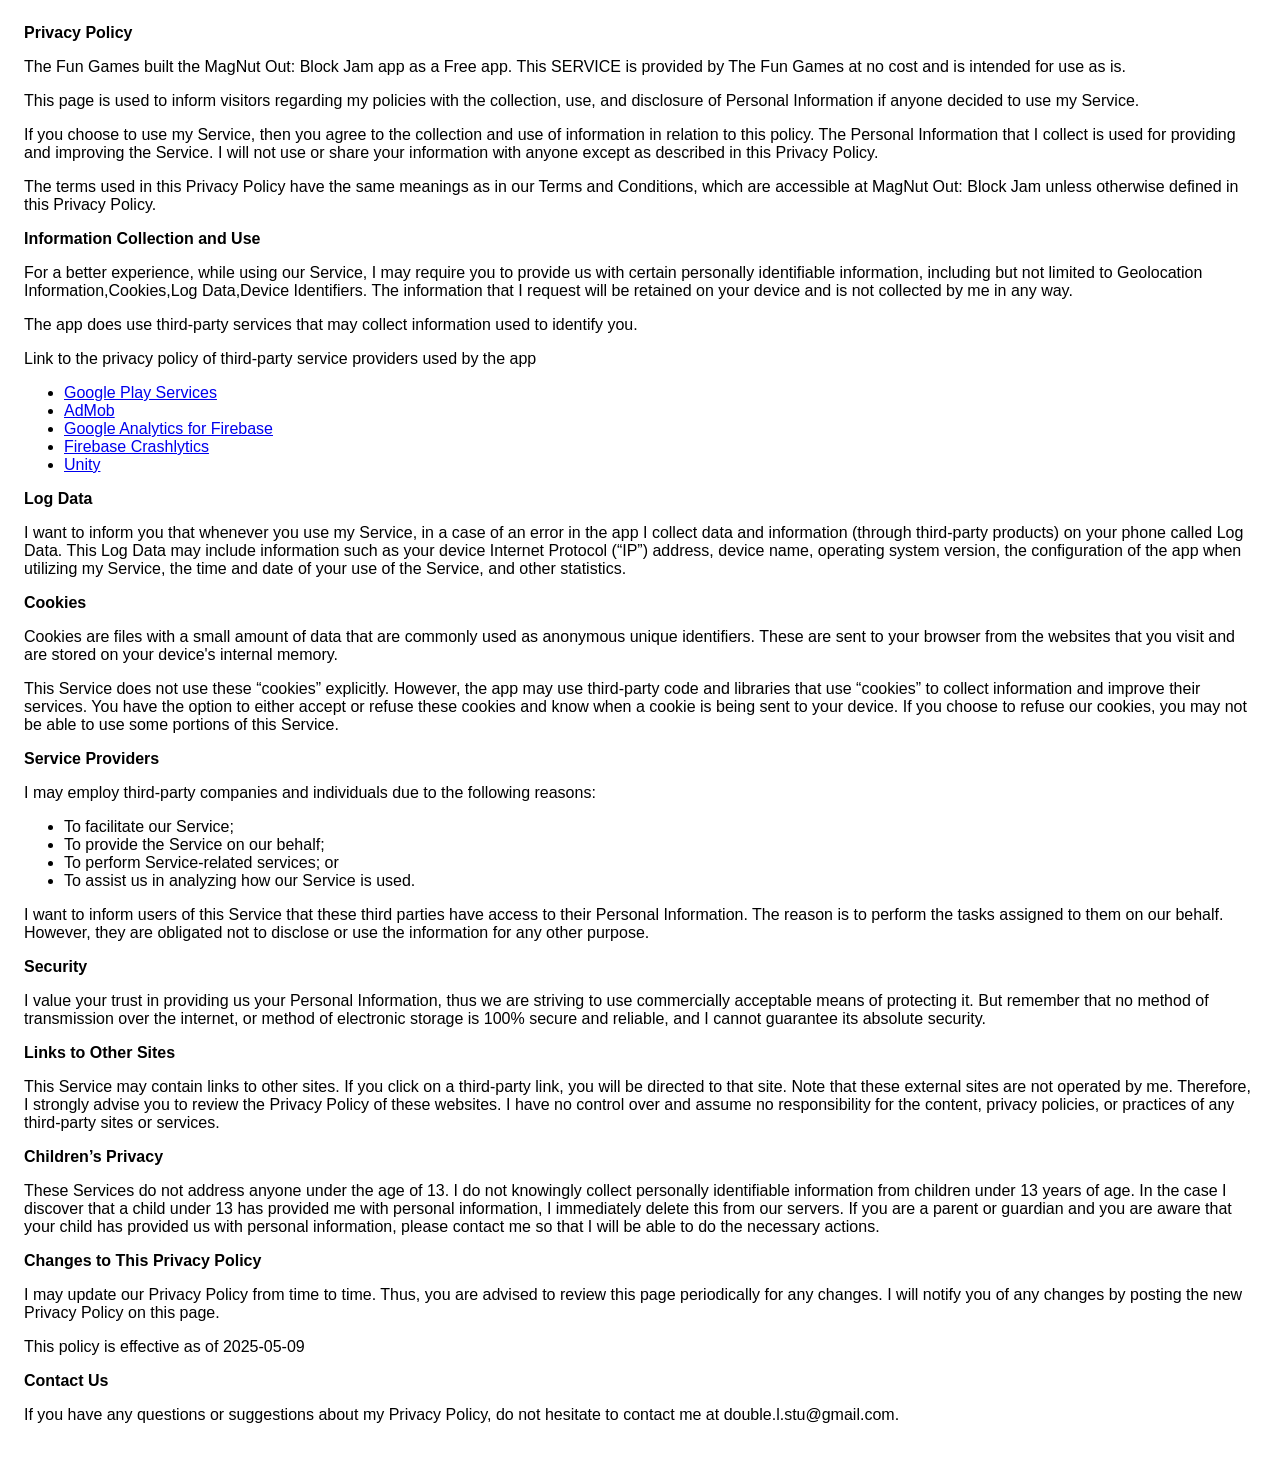
==== game/magnutout/index.html @ b981b26a "ios site" ====
<!DOCTYPE html>
<html>

<head>
  <meta charset='utf-8'>
  <meta name='viewport' content='width=device-width'>
  <title>Privacy Policy</title>
  <style>
    body {
      font-family: 'Helvetica Neue', Helvetica, Arial, sans-serif;
      padding: 1em;
    }

    button:hover {
      background-color: rgb(196, 244, 247);
      color: #fff;
    }
  </style>
</head>

<body>
  <strong>Privacy Policy</strong>
  <p>
    The Fun Games built the MagNut Out: Block Jam app as
    a Free app. This SERVICE is provided by
    The Fun Games at no cost and is intended for use as
    is.
  </p>
  <p>
    This page is used to inform visitors regarding my
    policies with the collection, use, and disclosure of Personal
    Information if anyone decided to use my Service.
  </p>
  <p>
    If you choose to use my Service, then you agree to
    the collection and use of information in relation to this
    policy. The Personal Information that I collect is
    used for providing and improving the Service. I will not use or share your information with
    anyone except as described in this Privacy Policy.
  </p>
  <p>
    The terms used in this Privacy Policy have the same meanings
    as in our Terms and Conditions, which are accessible at
    MagNut Out: Block Jam unless otherwise defined in this Privacy Policy.
  </p>
  <p><strong>Information Collection and Use</strong></p>
  <p>
    For a better experience, while using our Service, I
    may require you to provide us with certain personally
    identifiable information, including but not limited to Geolocation Information,Cookies,Log Data,Device Identifiers.
    The information that
    I request will be retained on your device and is not collected by me in any way.
  </p>
  <div>
    <p>
      The app does use third-party services that may collect
      information used to identify you.
    </p>
    <p>
      Link to the privacy policy of third-party service providers used
      by the app
    </p>
    <ul>
      <li><a href="https://www.google.com/policies/privacy/" target="_blank" rel="noopener noreferrer">Google Play
          Services</a></li>
      <li><a href="https://support.google.com/admob/answer/6128543?hl=en" target="_blank"
          rel="noopener noreferrer">AdMob</a></li>
      <li><a href="https://firebase.google.com/support/privacy" target="_blank" rel="noopener noreferrer">Google
          Analytics for Firebase</a></li>
      <li><a href="https://firebase.google.com/support/privacy/" target="_blank" rel="noopener noreferrer">Firebase
          Crashlytics</a></li><!----><!----><!----><!----><!----><!----><!---->
      <li><a href="https://unity3d.com/legal/privacy-policy" target="_blank" rel="noopener noreferrer">Unity</a></li>
      <!----><!----><!----><!----><!----><!----><!----><!----><!----><!----><!----><!----><!----><!----><!----><!----><!---->
    </ul>
  </div>
  <p><strong>Log Data</strong></p>
  <p>
    I want to inform you that whenever you
    use my Service, in a case of an error in the app
    I collect data and information (through third-party
    products) on your phone called Log Data. This Log Data may
    include information such as your device Internet Protocol
    (“IP”) address, device name, operating system version, the
    configuration of the app when utilizing my Service,
    the time and date of your use of the Service, and other
    statistics.
  </p>
  <p><strong>Cookies</strong></p>
  <p>
    Cookies are files with a small amount of data that are
    commonly used as anonymous unique identifiers. These are sent
    to your browser from the websites that you visit and are
    stored on your device's internal memory.
  </p>
  <p>
    This Service does not use these “cookies” explicitly. However,
    the app may use third-party code and libraries that use
    “cookies” to collect information and improve their services.
    You have the option to either accept or refuse these cookies
    and know when a cookie is being sent to your device. If you
    choose to refuse our cookies, you may not be able to use some
    portions of this Service.
  </p>
  <p><strong>Service Providers</strong></p>
  <p>
    I may employ third-party companies and
    individuals due to the following reasons:
  </p>
  <ul>
    <li>To facilitate our Service;</li>
    <li>To provide the Service on our behalf;</li>
    <li>To perform Service-related services; or</li>
    <li>To assist us in analyzing how our Service is used.</li>
  </ul>
  <p>
    I want to inform users of this Service
    that these third parties have access to their Personal
    Information. The reason is to perform the tasks assigned to
    them on our behalf. However, they are obligated not to
    disclose or use the information for any other purpose.
  </p>
  <p><strong>Security</strong></p>
  <p>
    I value your trust in providing us your
    Personal Information, thus we are striving to use commercially
    acceptable means of protecting it. But remember that no method
    of transmission over the internet, or method of electronic
    storage is 100% secure and reliable, and I cannot
    guarantee its absolute security.
  </p>
  <p><strong>Links to Other Sites</strong></p>
  <p>
    This Service may contain links to other sites. If you click on
    a third-party link, you will be directed to that site. Note
    that these external sites are not operated by me.
    Therefore, I strongly advise you to review the
    Privacy Policy of these websites. I have
    no control over and assume no responsibility for the content,
    privacy policies, or practices of any third-party sites or
    services.
  </p>
  <p><strong>Children’s Privacy</strong></p>
  <div>
    <p>
      These Services do not address anyone under the age of 13.
      I do not knowingly collect personally
      identifiable information from children under 13 years of age. In the case
      I discover that a child under 13 has provided
      me with personal information, I immediately
      delete this from our servers. If you are a parent or guardian
      and you are aware that your child has provided us with
      personal information, please contact me so that
      I will be able to do the necessary actions.
    </p>
  </div> <!---->
  <p><strong>Changes to This Privacy Policy</strong></p>
  <p>
    I may update our Privacy Policy from
    time to time. Thus, you are advised to review this page
    periodically for any changes. I will
    notify you of any changes by posting the new Privacy Policy on
    this page.
  </p>
  <p>This policy is effective as of 2025-05-09</p>
  <p><strong>Contact Us</strong></p>
  <p>
    If you have any questions or suggestions about my
    Privacy Policy, do not hesitate to contact me at double.l.stu@gmail.com.
  </p>
</body>

</html>
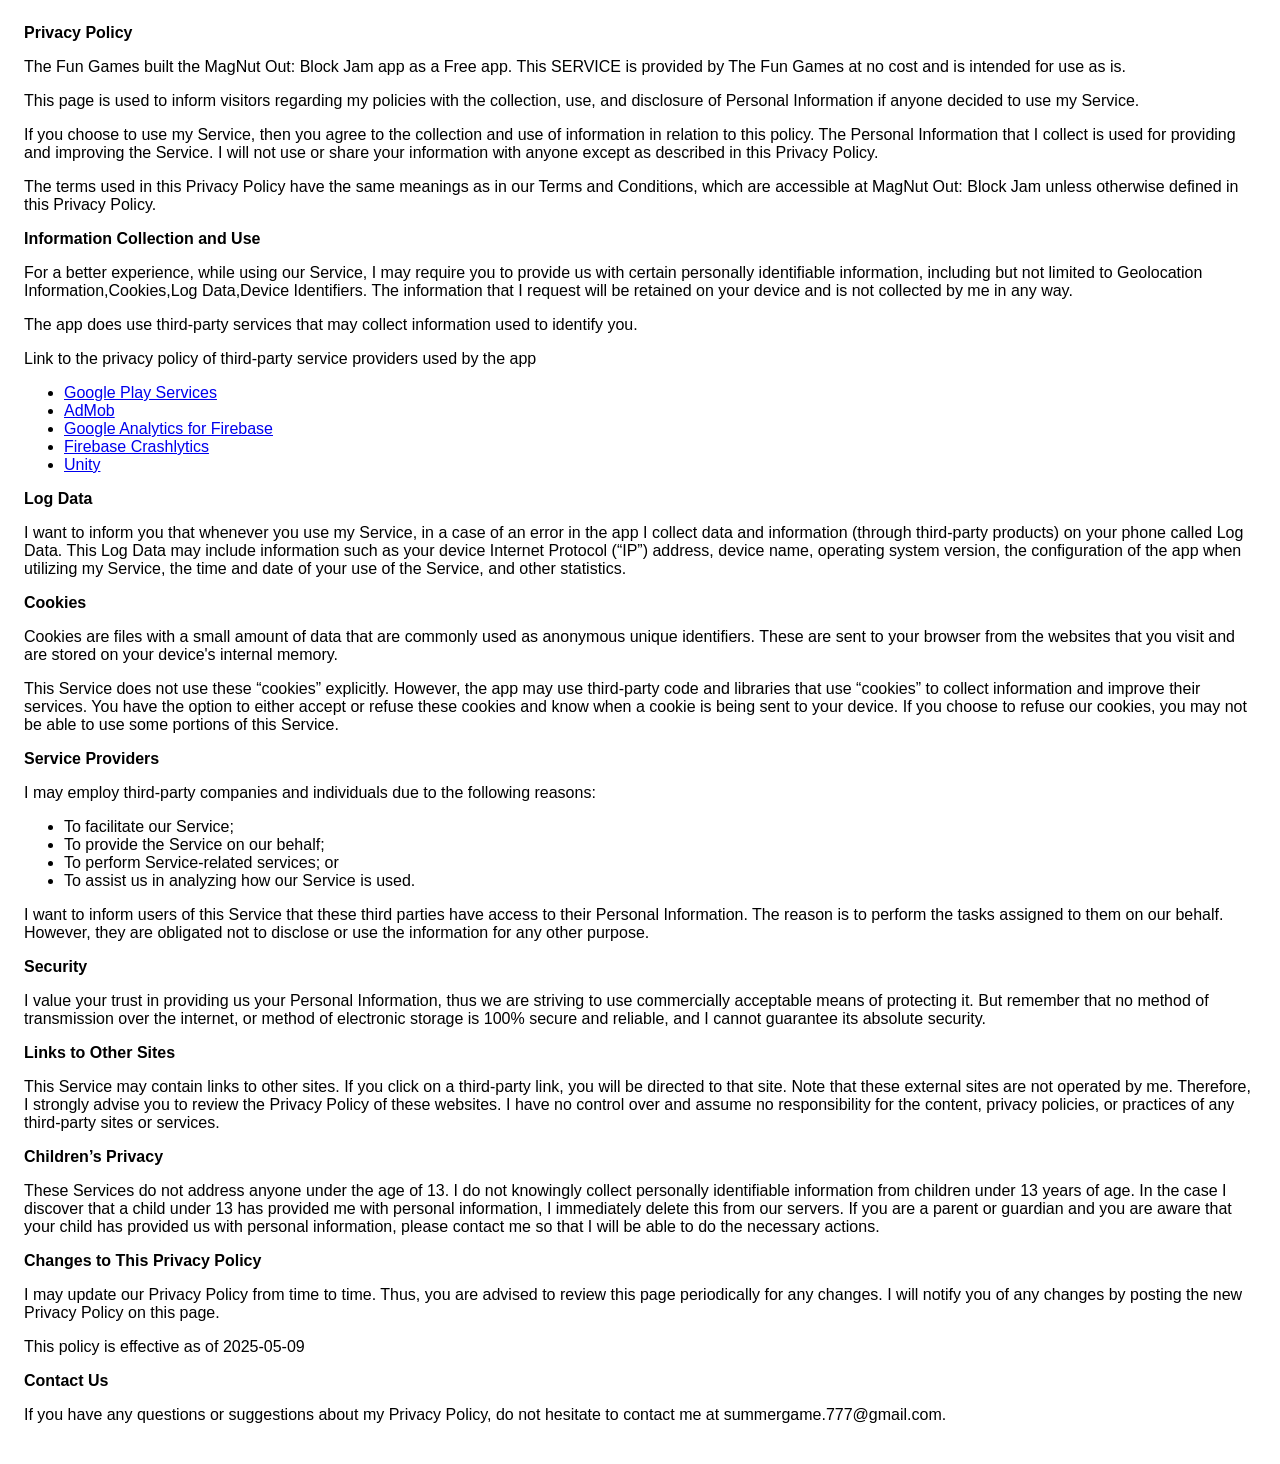
==== commit 0419acd5: "fix email" ====
--- a/game/magnutout/index.html
+++ b/game/magnutout/index.html
@@ -165,7 +165,7 @@
   <p><strong>Contact Us</strong></p>
   <p>
     If you have any questions or suggestions about my
-    Privacy Policy, do not hesitate to contact me at double.l.stu@gmail.com.
+    Privacy Policy, do not hesitate to contact me at summergame.777@gmail.com.
   </p>
 </body>
 
